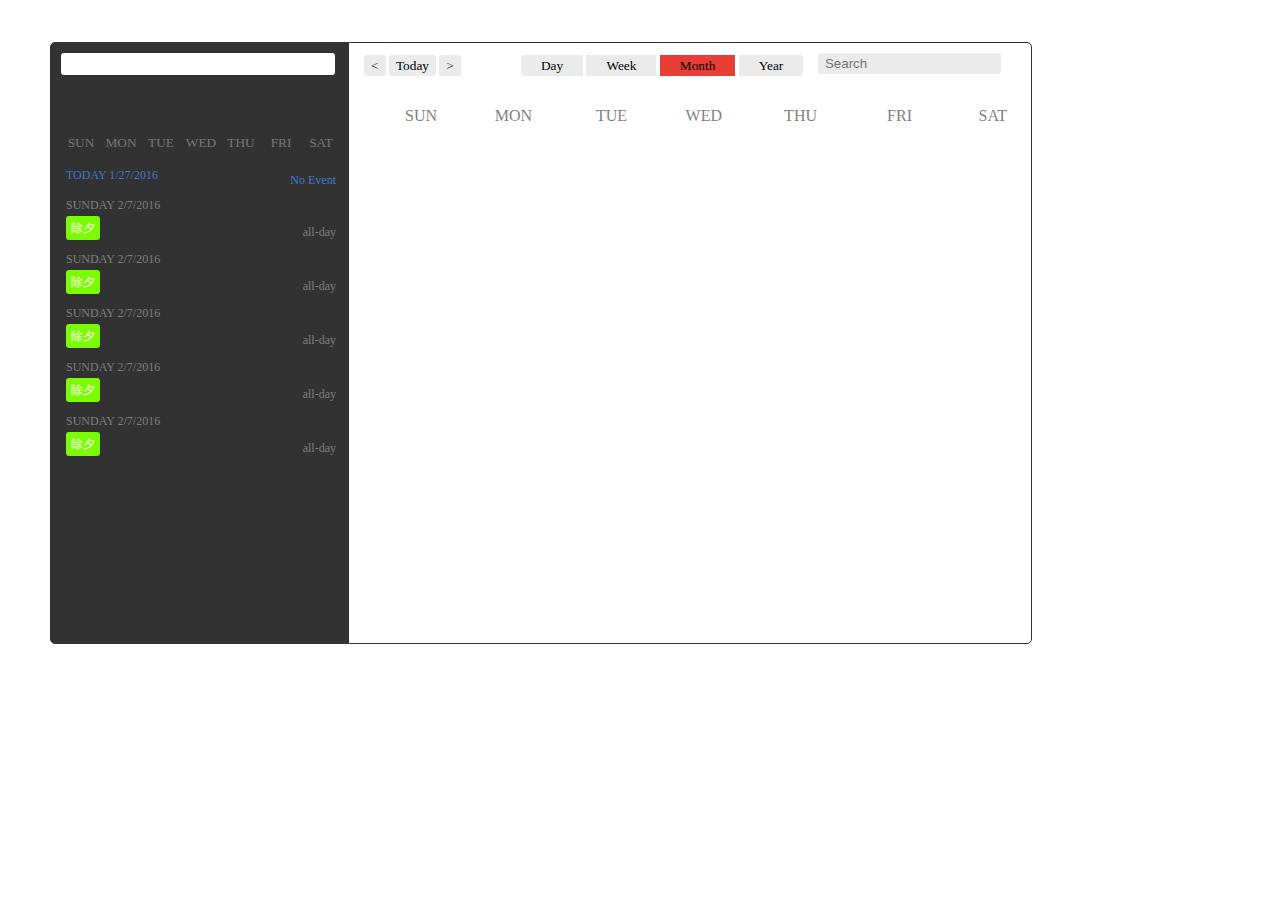
==== index.html @ 67003b80 "update" ====
<!DOCTYPE html>
<html lang="en">
<head>
    <meta charset="UTF-8">
    <title></title>
    <link type="text/css" href="css/font-awesome.min.css"/>
    <style>
        body {
            width: 100%;
            height: 100%;
        }

        .calendar {
            width: 100%;
            height: 100%;
            position: fixed;
            background-image: url("imgs/Snip20160127_17.png");
            background-repeat: no-repeat;
        }

        .cal-left {
            border: 1px solid #323232;
            background-color: #323232;
            border-radius: 5px 0 0 5px;
            width: 300px;
            top: 34px;
            height: 600px;
            left: 42px;
            position: absolute;
        }

        .cal-left .create-event {
            border-radius: 3px;
            border: none;
            margin: 10px;
            height: 20px;
            width: 90%;
        }

        .cal-left .month-year {
            margin: 15px;
            margin-bottom: 0;
        }

        .cal-left .month-year .this-month {
            color: white;
            font-size: 19pt;
        }

        .cal-left .month-year .this-year {
            color: red;
            font-size: 20pt;
        }

        .cal-left .month-year .angle {
            color: #797979;
            float: right;
            font-size: 18pt;
        }

        .cal-left .month-year .angle i {
            margin: 8px;
            margin-top: 0;
        }

        .calSmall {
            width: 280px;
            margin: 10px;
            margin-top: 0;
            text-align: center;
            font-size: 10pt;
        }

        .calSmall div {
            float: left;
            padding-top: 4px;
            padding-bottom: 2px;
        }

        .calSmall div div {
            width: 40px;
            height: 14px;
            color: #797979;
        }

        .calSmall div div.this-month {
            color: white;
        }

        .calSmall div.selected {
            background-color: #4d4d4d;
            border-radius: 20px;
            position: relative;
            z-index: 10;
        }

        .day-selected {
            color: white !important
        }

        .day-selected:before {
            z-index: -1;
            height: 30px;
            width: 30px;
            background-color: #7f7f7f;
            border-radius: 35px;
            content: "";
            position: absolute;
            margin-left: -8px;
            margin-top: -10px;
        }

        .calSmall div div.this-month.today.day-selected:before {
            background-color: #468dfe;
        }

        .calSmall div div.holiday:after {
            height: 4px;
            width: 4px;
            background-color: #64c838;
            border-radius: 4px;
            content: "";
            position: absolute;
            margin-left: -9px;
            margin-top: 12px;
        }

        .calSmall div div.this-month.today.day-selected {
            color: white;
        }

        .calSmall div div.this-month.today {
            color: #468dfe;
        }

        .cal-left div.TODAY {
            color: #3f7ccd;
        }

        .cal-left div.holidays {
            width: 280px;
            height: 310px;
            margin: 10px;
            font-size: 9pt;
            color: #7f7f7f;
            overflow-y: scroll;
        }

        .cal-left div.holidays .holiday {
            margin: 5px;
            margin-top: 15px
        }

        .cal-left div.holidays .holiday span {
            margin-top: 5px;
            margin-bottom: 5px;
        }

        .cal-left div.holidays .holiday div {
            margin-top: 7px;
        }

        .cal-left div.holidays .holiday-name {
            border-radius: 3px;
            background-color: lawngreen;
            padding: 5px;
            color: white;
        }

        .cal-left div.holidays .holiday-time {
            float: right;
        }

        .cal-right {
            background-color: white;
            border-radius: 0 5px 5px 0;
            border: 1px solid #323232;
            width: 682px;
            top: 34px;
            height: 600px;
            left: 340px;
            position: absolute;
            text-align: center;

        }

        .cal-right .topbar {
            margin: 10px;
            float: left;
            font-size: 10pt;
        }

        .gray-background {
            border-radius: 3px;
            height: 20px;
            background-color: #ebebeb;
            padding: 3px;
            padding-left: 7px;
            padding-right: 7px;
            max-height: 22px;
        }

        .cal-right .topbar .today {
            margin: 5px;
            position: relative;
            float: left;
        }

        .cal-right .topbar .DWMY {
            position: relative;
            margin: 5px;
            float: left;
            left: 50px;
        }

        .cal-right .topbar .DWMY .DAY {
            border-radius: 3px 0 0 3px;
            background-color: #ebebeb;
            padding: 3px;
            padding-left: 20px;
            padding-right: 20px;
        }

        .cal-right .topbar .DWMY .WEEK {
            background-color: #ebebeb;
            padding: 3px;
            padding-left: 20px;
            padding-right: 20px;
        }

        .cal-right .topbar .DWMY .MONTH {
            background-color: #ebebeb;
            padding: 3px;
            padding-left: 20px;
            padding-right: 20px;
        }

        .cal-right .topbar .DWMY .YEAR {
            border-radius: 0 3px 3px 0;
            background-color: #ebebeb;
            padding: 3px;
            padding-left: 20px;
            padding-right: 20px;
        }

        .cal-right .topbar .DWMY .selected {
            background-color: #e93e37;
        }

        .cal-right .topbar .search-bar {
            border-radius: 3px;
            background-color: #ebebeb;
            padding: 3px;
            left: 60px;
            position: relative;
            border: none;
        }

        .cal-right .week-name {
            width: 100%;
            margin-top: 64px;
        }

        .cal-right .week-name div {
            width: 88px;
            height: 100%;
            position: relative;
            float: left;
            text-align: right;
            color: #7f7f7f;
            padding-right: 7px;
        }

        .cal-right .calBig div div {
            left: 3px;
            width: 74px;
            height: 64px;
            border-top: 2px solid #ebebeb;
            border-right: 2px solid #ebebeb;
            position: relative;
            float: left;
            text-align: right;
            padding: 10px;
        }

        .cal-right .calBig div div:first-child {
            background-color: #f7f7f7
        }

        .cal-right .calBig div div:last-child {
            background-color: #f7f7f7
        }

        .cal-right .calBig .today {
            background-color: #468dfe;
            border-radius: 15px;
            content: "";
            position: relative;
            padding: 7px;
            right: -7px;
        }

        .cal-right .calBig .holiday {
            border: none;
            left: -10px;
            top: -6px;
            overflow-y: scroll;
            width: 100%;
            height: 55px;
            padding-bottom: 0;
            padding-top: 0;
            margin-top: 10px;

        }

        .cal-right .calBig .holiday span {
            background-color: #d2efc6;
            width: 80px;
            margin: 2px;
            position: relative;
            float: left;
            font-size: 10pt;
            padding-left: 6px;
            text-align: left;
            left: -7px;
        }
    </style>
    <script src="js/jquery-2.2.0.min.js"></script>
</head>
<body>
<!--<img src="Snip20160126_7.png"/>-->
<div class="calendar">
    <div class="cal-left">
        <input type="text" class="create-event"/>

        <div class="month-year">
            <span class="this-month"></span>
            <span class="this-year"></span>
            <span class="angle">
                <i class="fa fa-angle-left past-month"></i>
                <i class="fa fa-angle-right next-month"></i>
            </span>
        </div>
        <div class="calSmall">
            <div>
                <div>SUN</div>
                <div>MON</div>
                <div>TUE</div>
                <div>WED</div>
                <div>THU</div>
                <div>FRI</div>
                <div>SAT</div>
            </div>
        </div>
        <div class="holidays">
            <div class="holiday TODAY">
                <span>TODAY 1/27/2016</span>
                <span class="holiday-time">No Event</span>
            </div>
            <div class="holiday">
                <span>SUNDAY 2/7/2016</span>

                <div>
                    <span class="holiday-name">除夕</span>
                    <span class="holiday-time">all-day</span>
                </div>
            </div>
            <div class="holiday">
                <span>SUNDAY 2/7/2016</span>

                <div>
                    <span class="holiday-name">除夕</span>
                    <span class="holiday-time">all-day</span>
                </div>
            </div>
            <div class="holiday">
                <span>SUNDAY 2/7/2016</span>

                <div>
                    <span class="holiday-name">除夕</span>
                    <span class="holiday-time">all-day</span>
                </div>
            </div>
            <div class="holiday">
                <span>SUNDAY 2/7/2016</span>

                <div>
                    <span class="holiday-name">除夕</span>
                    <span class="holiday-time">all-day</span>
                </div>
            </div>
            <div class="holiday">
                <span>SUNDAY 2/7/2016</span>

                <div>
                    <span class="holiday-name">除夕</span>
                    <span class="holiday-time">all-day</span>
                </div>
            </div>
            <div class="holiday">
                <span>SUNDAY 2/7/2016</span>

                <div>
                    <span class="holiday-name">除夕</span>
                    <span class="holiday-time">all-day</span>
                </div>
            </div>
            <div class="holiday">
                <span>SUNDAY 2/7/2016</span>

                <div>
                    <span class="holiday-name">除夕</span>
                    <span class="holiday-time">all-day</span>
                </div>
            </div>
            <div class="holiday">
                <span>SUNDAY 2/7/2016</span>

                <div>
                    <span class="holiday-name">除夕</span>
                    <span class="holiday-time">all-day</span>
                </div>
            </div>
            <div class="holiday">
                <span>SUNDAY 2/7/2016</span>

                <div>
                    <span class="holiday-name">除夕</span>
                    <span class="holiday-time">all-day</span>
                </div>
            </div>
            <div class="holiday">
                <span>SUNDAY 2/7/2016</span>

                <div>
                    <span class="holiday-name">除夕</span>
                    <span class="holiday-time">all-day</span>
                </div>
            </div>
        </div>
    </div>
    <div class="cal-right">
        <div class="topbar">
            <div class="today">
                <span class="gray-background past-month"><</span>
                <span class="gray-background">Today</span>
                <span class="gray-background next-month">></span>
            </div>
            <div class="DWMY">
                <span class="DAY">Day</span>
                <span class="WEEK">Week</span>
                <span class="MONTH selected">Month</span>
                <span class="YEAR">Year</span>
            </div>
            <input class="search-bar" placeholder=" Search"/>
        </div>
        <div>
            <div class="week-name">
                <div>SUN</div>
                <div>MON</div>
                <div>TUE</div>
                <div>WED</div>
                <div>THU</div>
                <div>FRI</div>
                <div>SAT</div>
            </div>
            <div class="calBig">
            </div>
        </div>
    </div>

</div>
<script>
    $(document).ready(function () {
        var now = new Date();
        drawCalendar(now);

        function drawCalendar(today) {
            var todayString = today.getFullYear() + '/' + eval(today.getMonth() + '+1').toString() + '/1';
            var todayNumber = Date.parse(todayString);
            var firstMonthDay = new Date(todayNumber);
            var f = todayNumber - firstMonthDay.getDay() * 86400000;
//        var firstSunDay = new Date(f);
            var calBig = document.getElementsByClassName('calBig')[0];
            var calSmall = document.getElementsByClassName('calSmall')[0];
            var thisMonth = $('.month-year .this-month')[0];
            var thisYear = $('.month-year .this-year')[0];

            calBig.innerHTML = '';
            calSmall.innerHTML = '';
            thisMonth.innerHTML = today.toString().split(' ')[1];
            thisYear.innerHTML = today.getFullYear();
            var count = f - 86400000;
            for (var i = 0; i <= 5; i++) {
                var calBigdiv = document.createElement('div');
                var calSmalldiv = document.createElement('div');
                for (var j = 0; j < 7; j++) {
                    count = count + 86400000;
                    var day = new Date(count);
                    var divDay = document.createElement('div');
                    divDay.id = day.getFullYear() + day.toString().split(' ')[1] + day.getDate();
                    var divDay1 = document.createElement('div');
                    divDay1.id = day.getDate() + day.toString().split(' ')[1] + day.getFullYear();
                    divDay1.onclick = function () {
                        $('.selected').removeClass('selected');
                        $('.day-selected').removeClass('day-selected');
                        $(this).addClass('day-selected');
                        $(this.parentNode).addClass('selected');
                    };

                    var span = document.createElement('span');
                    var span1 = document.createElement('span');
                    if (day.getDate() == '1') {
                        span.innerHTML = day.toString().split(' ')[1] + ' ' + day.getDate();
                    } else {
                        span.innerHTML = day.getDate();
                    }
                    if (day.getMonth() == today.getMonth()) {
                        divDay1.className = 'this-month'
                    }
                    if (day.getDate() < 10) {
                        span1.style.padding = '4px'
                    }
                    span1.innerHTML = day.getDate();
                    divDay1.appendChild(span1);
                    calSmalldiv.appendChild(divDay1);
                    divDay.appendChild(span);
                    calBigdiv.appendChild(divDay);
                }
                calBig.appendChild(calBigdiv);
                calSmall.appendChild(calSmalldiv)
            }
            var divEmpty = document.createElement('div');
            divEmpty.style.width = '100%';//this is chrome bug
            calSmall.appendChild(divEmpty);

            var todaySelect = $('#' + today.getDate() + today.toString().split(' ')[1] + today.getFullYear());
            todaySelect.addClass('day-selected');
            todaySelect.parent().addClass('selected');
            today = new Date();
            $('#' + today.getDate() + today.toString().split(' ')[1] + today.getFullYear()).addClass('today');
            $('#' + today.getFullYear() + today.toString().split(' ')[1] + today.getDate() + ' span').addClass('today');
        }

        $('.next-month').click(function () {
            if (now.getMonth() == '11') {
                now = new Date(Date.parse(eval(now.getFullYear() + '+1').toString() + '/1/1'))
            } else {
                now = new Date(Date.parse(now.getFullYear() + '/' + eval(now.getMonth() + '+2').toString() + '/1'))
            }
            drawCalendar(now);
        });
        $('.past-month').click(function () {
            if (now.getMonth() == 0) {
                now = new Date(Date.parse(eval(now.getFullYear() + '-1').toString() + '/12/1'))
            } else {
                now = new Date(Date.parse(now.getFullYear() + '/' + now.getMonth() + '/1'))
            }
            drawCalendar(now);
        })
    })
</script>
</body>
</html>
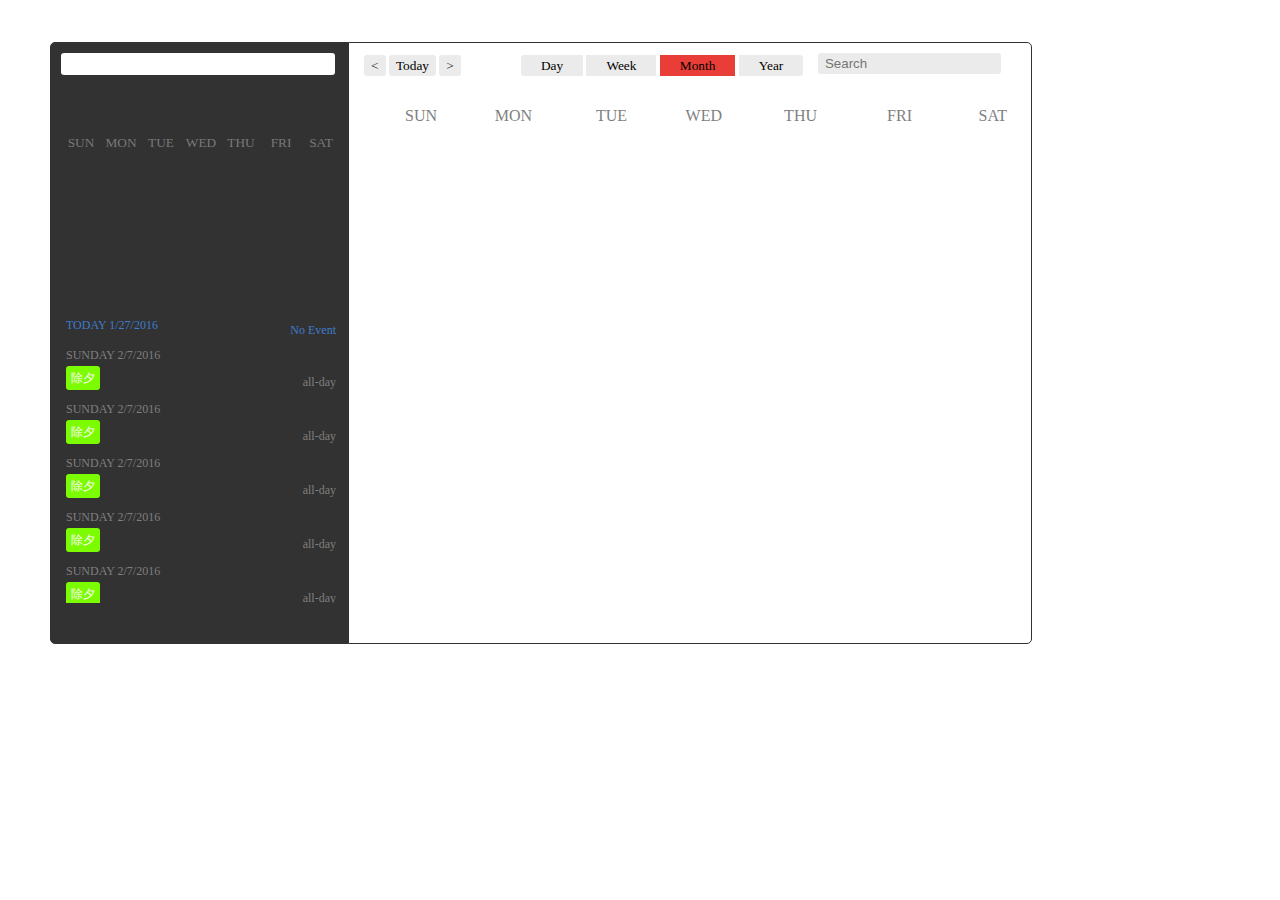
==== commit e5d1faaf: "Merge branch 'master' into gh-pages" ====
--- a/index.html
+++ b/index.html
@@ -139,11 +139,13 @@
 
         .cal-left div.holidays {
             width: 280px;
-            height: 310px;
             margin: 10px;
             font-size: 9pt;
             color: #7f7f7f;
             overflow-y: scroll;
+            top: 250px;
+            bottom: 30px;
+            position: absolute;
         }
 
         .cal-left div.holidays .holiday {
@@ -506,6 +508,13 @@
                         $('.day-selected').removeClass('day-selected');
                         $(this).addClass('day-selected');
                         $(this.parentNode).addClass('selected');
+                    };
+                    divDay.onclick = function () {
+                        $('.selected').removeClass('selected');
+                        $('.day-selected').removeClass('day-selected');
+                        var day = $('#' + this.id.slice(7) + this.id.slice(4, 7) + this.id.slice(0, 4));
+                        day.addClass('day-selected');
+                        day.parent().addClass('selected');
                     };
 
                     var span = document.createElement('span');
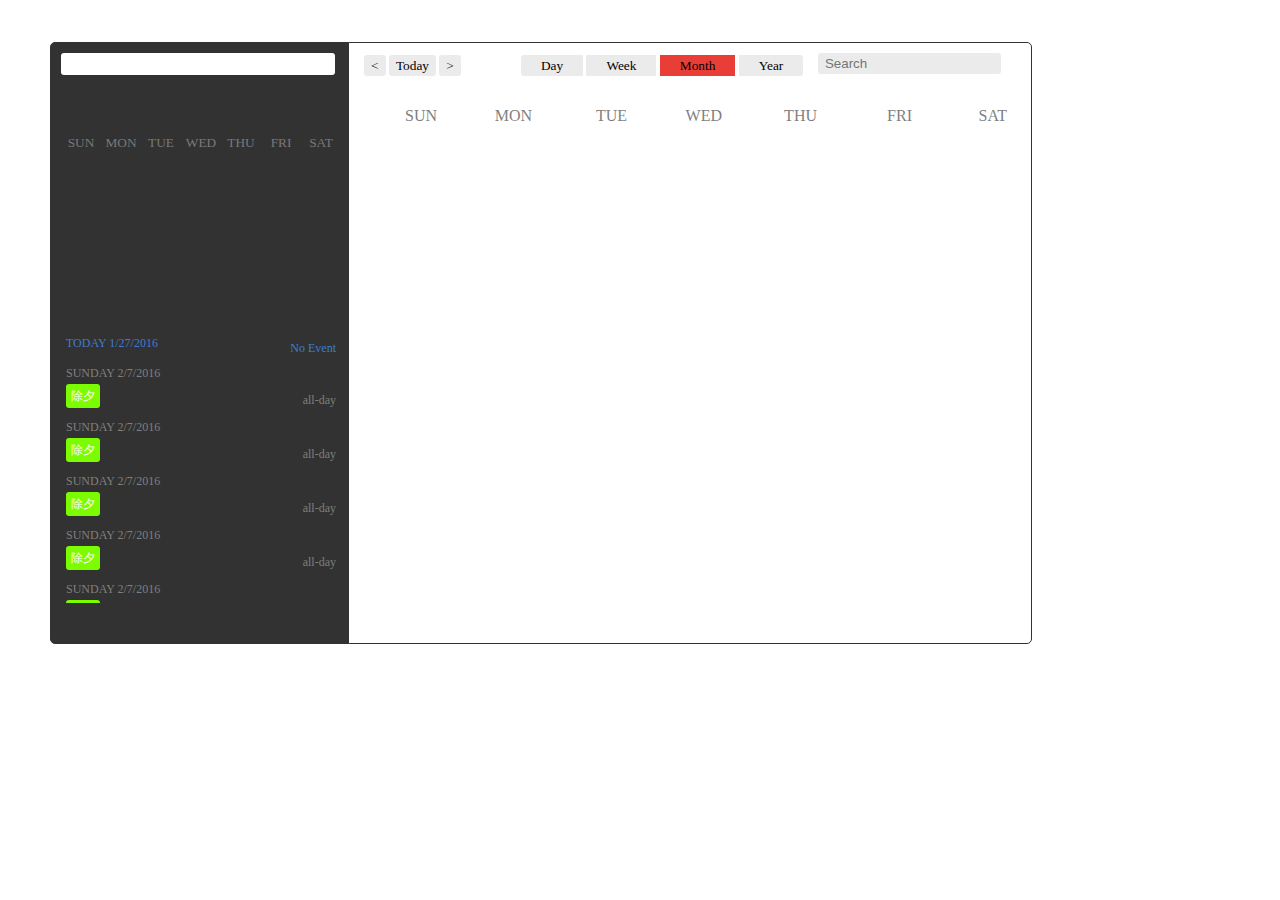
==== commit f09f80b9: "today click" ====
--- a/index.html
+++ b/index.html
@@ -14,8 +14,8 @@
             width: 100%;
             height: 100%;
             position: fixed;
-            background-image: url("imgs/Snip20160127_17.png");
-            background-repeat: no-repeat;
+            /*background-image: url("imgs/Snip20160127_17.png");*/
+            /*background-repeat: no-repeat;*/
         }
 
         .cal-left {
@@ -143,7 +143,7 @@
             font-size: 9pt;
             color: #7f7f7f;
             overflow-y: scroll;
-            top: 250px;
+            top: 268px;
             bottom: 30px;
             position: absolute;
         }
@@ -445,7 +445,7 @@
         <div class="topbar">
             <div class="today">
                 <span class="gray-background past-month"><</span>
-                <span class="gray-background">Today</span>
+                <span class="gray-background Today">Today</span>
                 <span class="gray-background next-month">></span>
             </div>
             <div class="DWMY">
@@ -489,7 +489,7 @@
             var thisYear = $('.month-year .this-year')[0];
 
             calBig.innerHTML = '';
-            calSmall.innerHTML = '';
+            calSmall.innerHTML = '<div><div>SUN</div><div>MON</div><div>TUE</div><div>WED</div><div>THU</div><div>FRI</div><div>SAT</div></div>';
             thisMonth.innerHTML = today.toString().split(' ')[1];
             thisYear.innerHTML = today.getFullYear();
             var count = f - 86400000;
@@ -528,7 +528,7 @@
                         divDay1.className = 'this-month'
                     }
                     if (day.getDate() < 10) {
-                        span1.style.padding = '4px'
+                        span1.style.padding = '3px'
                     }
                     span1.innerHTML = day.getDate();
                     divDay1.appendChild(span1);
@@ -539,9 +539,9 @@
                 calBig.appendChild(calBigdiv);
                 calSmall.appendChild(calSmalldiv)
             }
-            var divEmpty = document.createElement('div');
-            divEmpty.style.width = '100%';//this is chrome bug
-            calSmall.appendChild(divEmpty);
+//            var divEmpty = document.createElement('div');
+//            divEmpty.style.width = '100%';//this is chrome bug
+//            calSmall.appendChild(divEmpty);
 
             var todaySelect = $('#' + today.getDate() + today.toString().split(' ')[1] + today.getFullYear());
             todaySelect.addClass('day-selected');
@@ -566,7 +566,13 @@
                 now = new Date(Date.parse(now.getFullYear() + '/' + now.getMonth() + '/1'))
             }
             drawCalendar(now);
-        })
+        });
+        $('.cal-right .topbar .today .Today').click(function () {
+            now = new Date();
+            drawCalendar(now);
+        });
+//        http://www.google.com/calendar/ical/zh_cn.china#holiday@group.v.calendar.google.com/public/basic.ics
+
     })
 </script>
 </body>
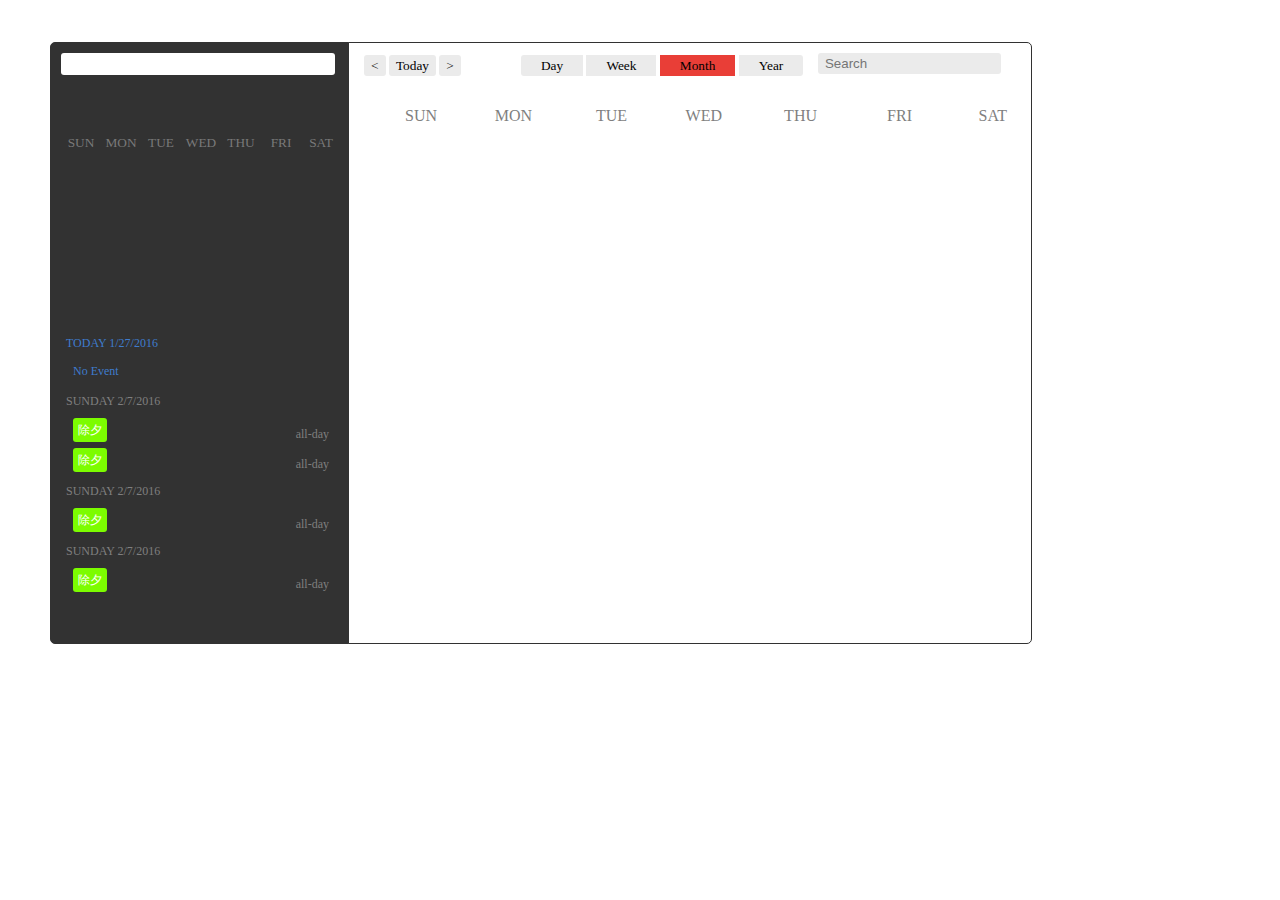
==== commit d462509f: "Merge branch 'master' into gh-pages" ====
--- a/index.html
+++ b/index.html
@@ -159,7 +159,9 @@
         }
 
         .cal-left div.holidays .holiday div {
-            margin-top: 7px;
+            margin: 7px;
+            margin-top: 13px;
+            min-height: 12px;
         }
 
         .cal-left div.holidays .holiday-name {
@@ -357,11 +359,18 @@
         <div class="holidays">
             <div class="holiday TODAY">
                 <span>TODAY 1/27/2016</span>
-                <span class="holiday-time">No Event</span>
-            </div>
-            <div class="holiday">
-                <span>SUNDAY 2/7/2016</span>
-
+
+                <div>
+                    <span>No Event</span>
+                </div>
+            </div>
+            <div class="holiday">
+                <span>SUNDAY 2/7/2016</span>
+
+                <div>
+                    <span class="holiday-name">除夕</span>
+                    <span class="holiday-time">all-day</span>
+                </div>
                 <div>
                     <span class="holiday-name">除夕</span>
                     <span class="holiday-time">all-day</span>
@@ -475,8 +484,27 @@
 <script>
     $(document).ready(function () {
         var now = new Date();
-        drawCalendar(now);
-
+        var month = {
+            '01': 'Jan',
+            '02': 'Feb',
+            '03': 'Mar',
+            '04': 'Apr',
+            '05': 'May',
+            '06': 'Jun',
+            '07': 'Jul',
+            '08': 'Aug',
+            '09': 'Sep',
+            '10': 'Oct',
+            '11': 'Nov',
+            '12': 'Dec'
+        };
+        var Holidays;
+        $.get('./holidays', function (e) {
+//        http://www.google.com/calendar/ical/zh_cn.china#holiday@group.v.calendar.google.com/public/basic.ics
+// make json shell :cat basic.ics | awk  -F: '{if($1=="SUMMARY") print "\""$2 ;else if($1=="DTSTART;VALUE=DATE") printf "\n\"%d\":",$2}'|sort -u|sed -e 's/\r/",/g'|awk '{if(NR==1) print "{"$0;else print $0}' > holidays && echo '"":""}' >> holidays
+            Holidays = JSON.parse(e);
+            drawCalendar(now);
+        });
         function drawCalendar(today) {
             var todayString = today.getFullYear() + '/' + eval(today.getMonth() + '+1').toString() + '/1';
             var todayNumber = Date.parse(todayString);
@@ -537,12 +565,18 @@
                     calBigdiv.appendChild(divDay);
                 }
                 calBig.appendChild(calBigdiv);
-                calSmall.appendChild(calSmalldiv)
+                calSmall.appendChild(calSmalldiv);
+
             }
 //            var divEmpty = document.createElement('div');
 //            divEmpty.style.width = '100%';//this is chrome bug
 //            calSmall.appendChild(divEmpty);
 
+            for (var i in Holidays) {
+                if (i.slice(0, 4) == today.getFullYear().toString()) {
+                    $("#" + eval(i.slice(6)).toString() + month[i.slice(4, 6)] + i.slice(0, 4)).addClass('holiday')
+                }
+            }
             var todaySelect = $('#' + today.getDate() + today.toString().split(' ')[1] + today.getFullYear());
             todaySelect.addClass('day-selected');
             todaySelect.parent().addClass('selected');
@@ -571,7 +605,6 @@
             now = new Date();
             drawCalendar(now);
         });
-//        http://www.google.com/calendar/ical/zh_cn.china#holiday@group.v.calendar.google.com/public/basic.ics
 
     })
 </script>
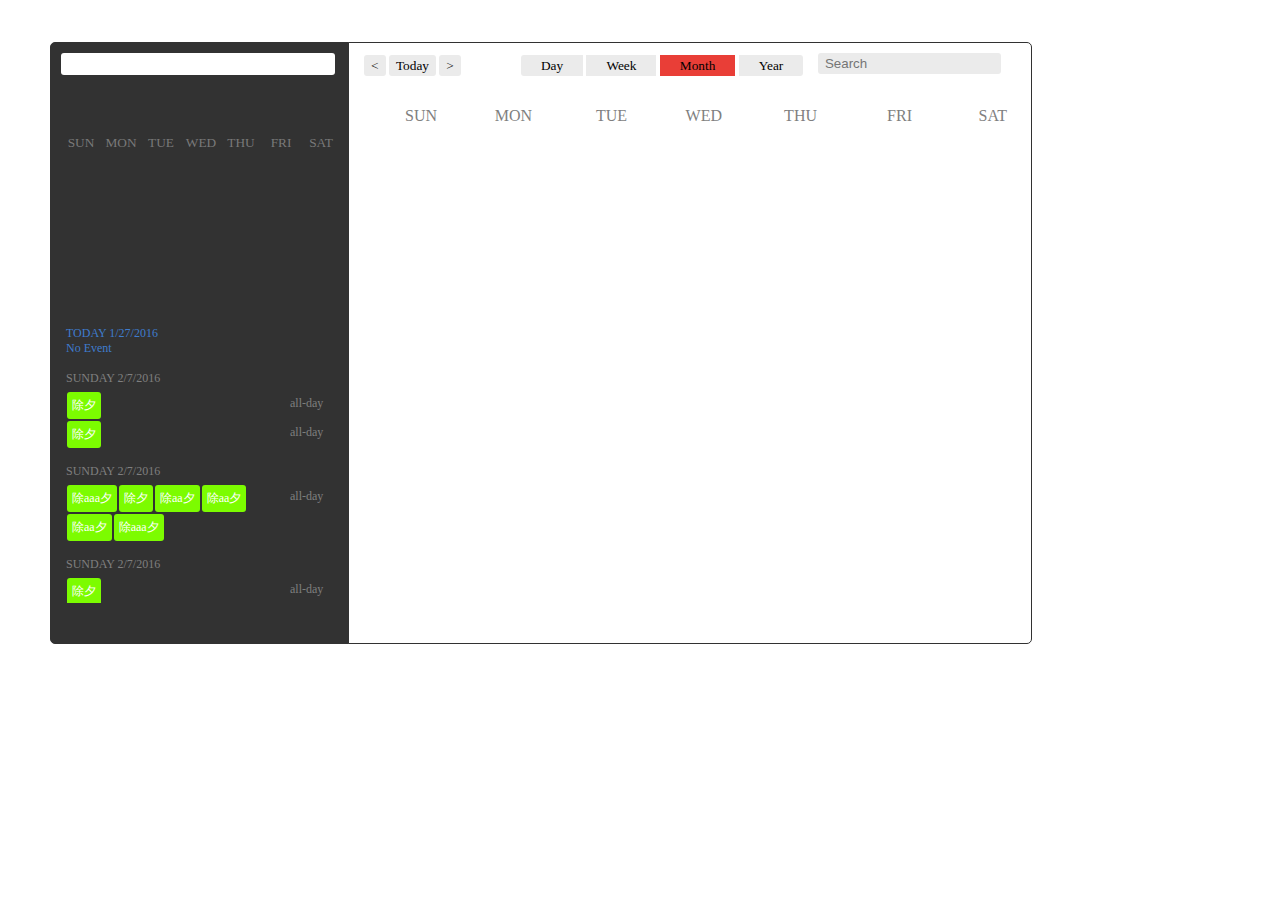
==== commit 85b88d2c: "float left bug, copykakaxi" ====
--- a/index.html
+++ b/index.html
@@ -133,8 +133,9 @@
             color: #468dfe;
         }
 
-        .cal-left div.TODAY {
+        .cal-left div.TODAY * {
             color: #3f7ccd;
+            float: none !important;
         }
 
         .cal-left div.holidays {
@@ -150,29 +151,37 @@
 
         .cal-left div.holidays .holiday {
             margin: 5px;
-            margin-top: 15px
+            width: 100%;
+            float: left;
         }
 
         .cal-left div.holidays .holiday span {
             margin-top: 5px;
             margin-bottom: 5px;
+            float: left;
         }
 
         .cal-left div.holidays .holiday div {
-            margin: 7px;
-            margin-top: 13px;
             min-height: 12px;
         }
 
         .cal-left div.holidays .holiday-name {
+            float: left;
+            width: 80%;
+        }
+
+        .cal-left div.holidays .holiday-name span {
             border-radius: 3px;
             background-color: lawngreen;
             padding: 5px;
             color: white;
+            float: left;
+            margin: 1px !important;
         }
 
         .cal-left div.holidays .holiday-time {
             float: right;
+            width: 20%;
         }
 
         .cal-right {
@@ -302,6 +311,7 @@
             position: relative;
             padding: 7px;
             right: -7px;
+            color: white;
         }
 
         .cal-right .calBig .holiday {
@@ -368,84 +378,47 @@
                 <span>SUNDAY 2/7/2016</span>
 
                 <div>
-                    <span class="holiday-name">除夕</span>
-                    <span class="holiday-time">all-day</span>
+                    <div class="holiday-name"><span>除夕</span></div>
+                    <div class="holiday-time"><span>all-day</span></div>
                 </div>
                 <div>
-                    <span class="holiday-name">除夕</span>
-                    <span class="holiday-time">all-day</span>
+                    <div class="holiday-name"><span>除夕</span></div>
+                    <div class="holiday-time"><span>all-day</span></div>
                 </div>
             </div>
             <div class="holiday">
                 <span>SUNDAY 2/7/2016</span>
 
                 <div>
-                    <span class="holiday-name">除夕</span>
-                    <span class="holiday-time">all-day</span>
+                    <div class="holiday-name">
+
+                        <span>除aaa夕</span>
+                        <span>除夕</span>
+                        <span>除aa夕</span>
+                        <span>除aa夕</span>
+                        <span>除aa夕</span>
+                        <span>除aaa夕</span>
+                    </div>
+                    <div class="holiday-time">
+                        <span>all-day</span>
+                    </div>
                 </div>
+
             </div>
             <div class="holiday">
                 <span>SUNDAY 2/7/2016</span>
 
                 <div>
-                    <span class="holiday-name">除夕</span>
-                    <span class="holiday-time">all-day</span>
+                    <div class="holiday-name"><span>除夕</span></div>
+                    <div class="holiday-time"><span>all-day</span></div>
                 </div>
             </div>
             <div class="holiday">
                 <span>SUNDAY 2/7/2016</span>
 
                 <div>
-                    <span class="holiday-name">除夕</span>
-                    <span class="holiday-time">all-day</span>
-                </div>
-            </div>
-            <div class="holiday">
-                <span>SUNDAY 2/7/2016</span>
-
-                <div>
-                    <span class="holiday-name">除夕</span>
-                    <span class="holiday-time">all-day</span>
-                </div>
-            </div>
-            <div class="holiday">
-                <span>SUNDAY 2/7/2016</span>
-
-                <div>
-                    <span class="holiday-name">除夕</span>
-                    <span class="holiday-time">all-day</span>
-                </div>
-            </div>
-            <div class="holiday">
-                <span>SUNDAY 2/7/2016</span>
-
-                <div>
-                    <span class="holiday-name">除夕</span>
-                    <span class="holiday-time">all-day</span>
-                </div>
-            </div>
-            <div class="holiday">
-                <span>SUNDAY 2/7/2016</span>
-
-                <div>
-                    <span class="holiday-name">除夕</span>
-                    <span class="holiday-time">all-day</span>
-                </div>
-            </div>
-            <div class="holiday">
-                <span>SUNDAY 2/7/2016</span>
-
-                <div>
-                    <span class="holiday-name">除夕</span>
-                    <span class="holiday-time">all-day</span>
-                </div>
-            </div>
-            <div class="holiday">
-                <span>SUNDAY 2/7/2016</span>
-
-                <div>
-                    <span class="holiday-name">除夕</span>
-                    <span class="holiday-time">all-day</span>
+                    <div class="holiday-name"><span>除夕</span></div>
+                    <div class="holiday-time"><span>all-day</span></div>
                 </div>
             </div>
         </div>
@@ -502,6 +475,7 @@
         $.get('./holidays', function (e) {
 //        http://www.google.com/calendar/ical/zh_cn.china#holiday@group.v.calendar.google.com/public/basic.ics
 // make json shell :cat basic.ics | awk  -F: '{if($1=="SUMMARY") print "\""$2 ;else if($1=="DTSTART;VALUE=DATE") printf "\n\"%d\":",$2}'|sort -u|sed -e 's/\r/",/g'|awk '{if(NR==1) print "{"$0;else print $0}' > holidays && echo '"":""}' >> holidays
+            // https://p30-calendars.icloud.com/holidays/cn_zh.ics
             Holidays = JSON.parse(e);
             drawCalendar(now);
         });
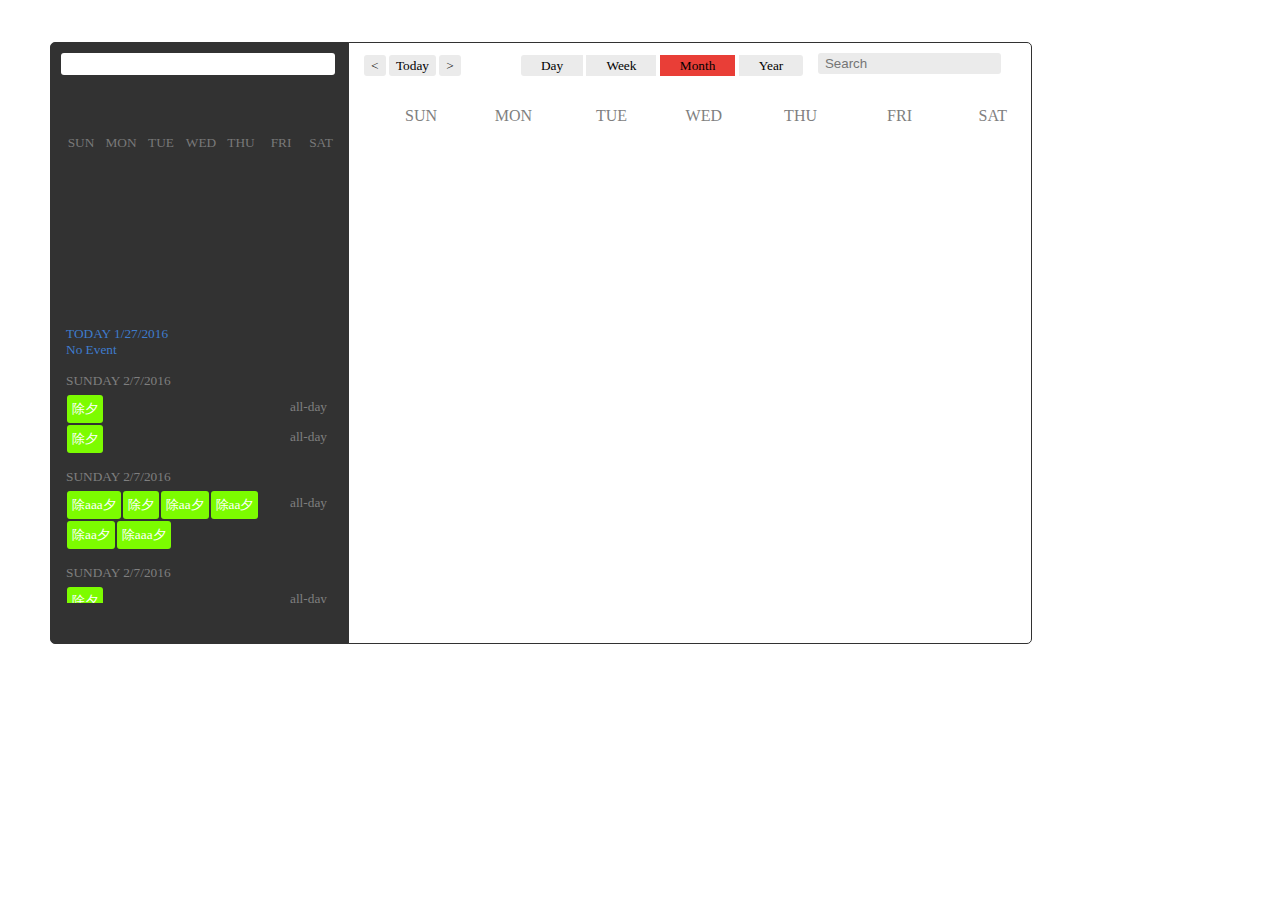
==== commit 33a41642: "update" ====
--- a/index.html
+++ b/index.html
@@ -141,7 +141,7 @@
         .cal-left div.holidays {
             width: 280px;
             margin: 10px;
-            font-size: 9pt;
+            font-size: 10pt;
             color: #7f7f7f;
             overflow-y: scroll;
             top: 268px;
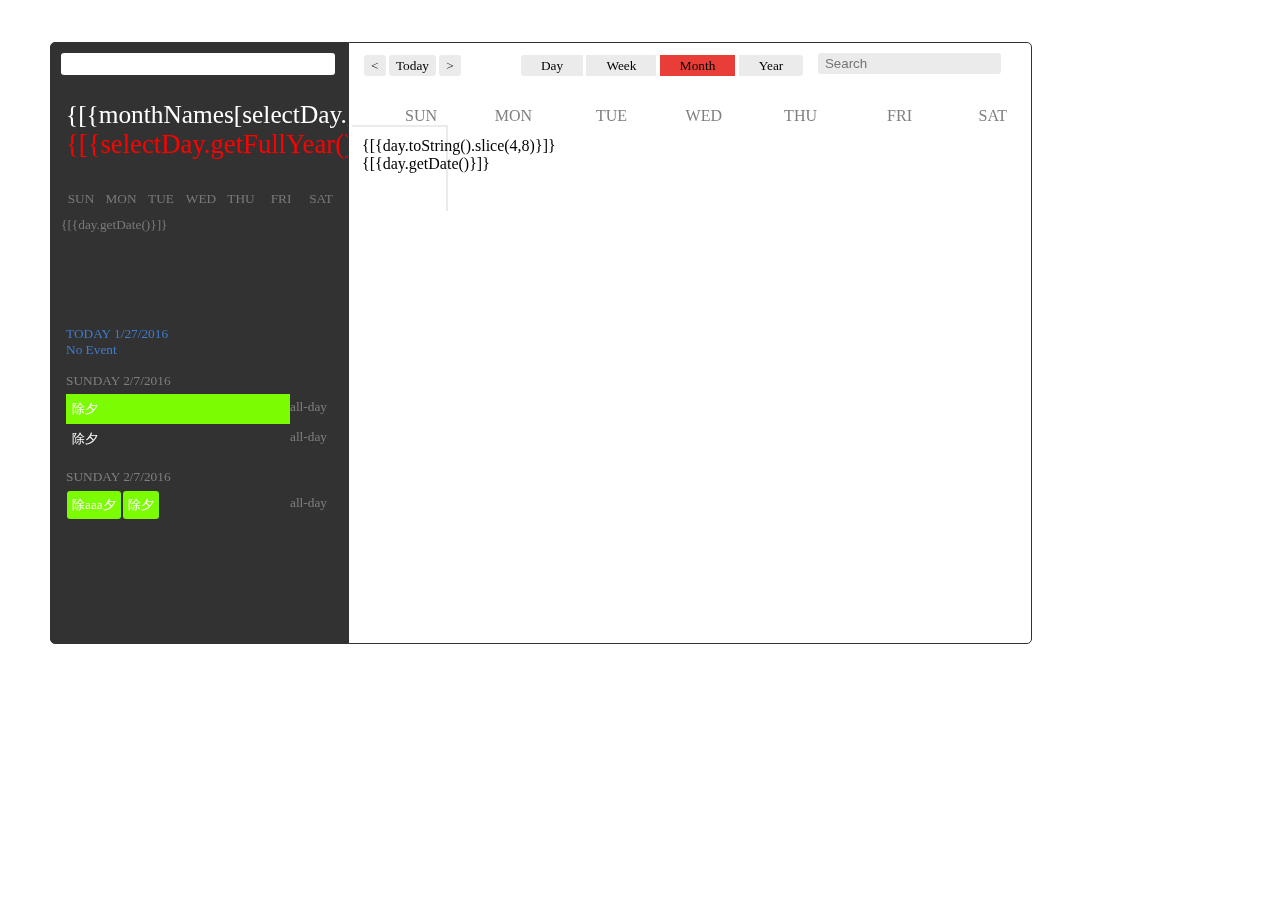
==== commit 6d0d9264: "update" ====
--- a/index.html
+++ b/index.html
@@ -1,370 +1,36 @@
 <!DOCTYPE html>
-<html lang="en">
+<html lang="en" ng-app="Calendar">
 <head>
     <meta charset="UTF-8">
     <title></title>
-    <link type="text/css" href="css/font-awesome.min.css"/>
-    <style>
-        body {
-            width: 100%;
-            height: 100%;
-        }
-
-        .calendar {
-            width: 100%;
-            height: 100%;
-            position: fixed;
-            /*background-image: url("imgs/Snip20160127_17.png");*/
-            /*background-repeat: no-repeat;*/
-        }
-
-        .cal-left {
-            border: 1px solid #323232;
-            background-color: #323232;
-            border-radius: 5px 0 0 5px;
-            width: 300px;
-            top: 34px;
-            height: 600px;
-            left: 42px;
-            position: absolute;
-        }
-
-        .cal-left .create-event {
-            border-radius: 3px;
-            border: none;
-            margin: 10px;
-            height: 20px;
-            width: 90%;
-        }
-
-        .cal-left .month-year {
-            margin: 15px;
-            margin-bottom: 0;
-        }
-
-        .cal-left .month-year .this-month {
-            color: white;
-            font-size: 19pt;
-        }
-
-        .cal-left .month-year .this-year {
-            color: red;
-            font-size: 20pt;
-        }
-
-        .cal-left .month-year .angle {
-            color: #797979;
-            float: right;
-            font-size: 18pt;
-        }
-
-        .cal-left .month-year .angle i {
-            margin: 8px;
-            margin-top: 0;
-        }
-
-        .calSmall {
-            width: 280px;
-            margin: 10px;
-            margin-top: 0;
-            text-align: center;
-            font-size: 10pt;
-        }
-
-        .calSmall div {
-            float: left;
-            padding-top: 4px;
-            padding-bottom: 2px;
-        }
-
-        .calSmall div div {
-            width: 40px;
-            height: 14px;
-            color: #797979;
-        }
-
-        .calSmall div div.this-month {
-            color: white;
-        }
-
-        .calSmall div.selected {
-            background-color: #4d4d4d;
-            border-radius: 20px;
-            position: relative;
-            z-index: 10;
-        }
-
-        .day-selected {
-            color: white !important
-        }
-
-        .day-selected:before {
-            z-index: -1;
-            height: 30px;
-            width: 30px;
-            background-color: #7f7f7f;
-            border-radius: 35px;
-            content: "";
-            position: absolute;
-            margin-left: -8px;
-            margin-top: -10px;
-        }
-
-        .calSmall div div.this-month.today.day-selected:before {
-            background-color: #468dfe;
-        }
-
-        .calSmall div div.holiday:after {
-            height: 4px;
-            width: 4px;
-            background-color: #64c838;
-            border-radius: 4px;
-            content: "";
-            position: absolute;
-            margin-left: -9px;
-            margin-top: 12px;
-        }
-
-        .calSmall div div.this-month.today.day-selected {
-            color: white;
-        }
-
-        .calSmall div div.this-month.today {
-            color: #468dfe;
-        }
-
-        .cal-left div.TODAY * {
-            color: #3f7ccd;
-            float: none !important;
-        }
-
-        .cal-left div.holidays {
-            width: 280px;
-            margin: 10px;
-            font-size: 10pt;
-            color: #7f7f7f;
-            overflow-y: scroll;
-            top: 268px;
-            bottom: 30px;
-            position: absolute;
-        }
-
-        .cal-left div.holidays .holiday {
-            margin: 5px;
-            width: 100%;
-            float: left;
-        }
-
-        .cal-left div.holidays .holiday span {
-            margin-top: 5px;
-            margin-bottom: 5px;
-            float: left;
-        }
-
-        .cal-left div.holidays .holiday div {
-            min-height: 12px;
-        }
-
-        .cal-left div.holidays .holiday-name {
-            float: left;
-            width: 80%;
-        }
-
-        .cal-left div.holidays .holiday-name span {
-            border-radius: 3px;
-            background-color: lawngreen;
-            padding: 5px;
-            color: white;
-            float: left;
-            margin: 1px !important;
-        }
-
-        .cal-left div.holidays .holiday-time {
-            float: right;
-            width: 20%;
-        }
-
-        .cal-right {
-            background-color: white;
-            border-radius: 0 5px 5px 0;
-            border: 1px solid #323232;
-            width: 682px;
-            top: 34px;
-            height: 600px;
-            left: 340px;
-            position: absolute;
-            text-align: center;
-
-        }
-
-        .cal-right .topbar {
-            margin: 10px;
-            float: left;
-            font-size: 10pt;
-        }
-
-        .gray-background {
-            border-radius: 3px;
-            height: 20px;
-            background-color: #ebebeb;
-            padding: 3px;
-            padding-left: 7px;
-            padding-right: 7px;
-            max-height: 22px;
-        }
-
-        .cal-right .topbar .today {
-            margin: 5px;
-            position: relative;
-            float: left;
-        }
-
-        .cal-right .topbar .DWMY {
-            position: relative;
-            margin: 5px;
-            float: left;
-            left: 50px;
-        }
-
-        .cal-right .topbar .DWMY .DAY {
-            border-radius: 3px 0 0 3px;
-            background-color: #ebebeb;
-            padding: 3px;
-            padding-left: 20px;
-            padding-right: 20px;
-        }
-
-        .cal-right .topbar .DWMY .WEEK {
-            background-color: #ebebeb;
-            padding: 3px;
-            padding-left: 20px;
-            padding-right: 20px;
-        }
-
-        .cal-right .topbar .DWMY .MONTH {
-            background-color: #ebebeb;
-            padding: 3px;
-            padding-left: 20px;
-            padding-right: 20px;
-        }
-
-        .cal-right .topbar .DWMY .YEAR {
-            border-radius: 0 3px 3px 0;
-            background-color: #ebebeb;
-            padding: 3px;
-            padding-left: 20px;
-            padding-right: 20px;
-        }
-
-        .cal-right .topbar .DWMY .selected {
-            background-color: #e93e37;
-        }
-
-        .cal-right .topbar .search-bar {
-            border-radius: 3px;
-            background-color: #ebebeb;
-            padding: 3px;
-            left: 60px;
-            position: relative;
-            border: none;
-        }
-
-        .cal-right .week-name {
-            width: 100%;
-            margin-top: 64px;
-        }
-
-        .cal-right .week-name div {
-            width: 88px;
-            height: 100%;
-            position: relative;
-            float: left;
-            text-align: right;
-            color: #7f7f7f;
-            padding-right: 7px;
-        }
-
-        .cal-right .calBig div div {
-            left: 3px;
-            width: 74px;
-            height: 64px;
-            border-top: 2px solid #ebebeb;
-            border-right: 2px solid #ebebeb;
-            position: relative;
-            float: left;
-            text-align: right;
-            padding: 10px;
-        }
-
-        .cal-right .calBig div div:first-child {
-            background-color: #f7f7f7
-        }
-
-        .cal-right .calBig div div:last-child {
-            background-color: #f7f7f7
-        }
-
-        .cal-right .calBig .today {
-            background-color: #468dfe;
-            border-radius: 15px;
-            content: "";
-            position: relative;
-            padding: 7px;
-            right: -7px;
-            color: white;
-        }
-
-        .cal-right .calBig .holiday {
-            border: none;
-            left: -10px;
-            top: -6px;
-            overflow-y: scroll;
-            width: 100%;
-            height: 55px;
-            padding-bottom: 0;
-            padding-top: 0;
-            margin-top: 10px;
-
-        }
-
-        .cal-right .calBig .holiday span {
-            background-color: #d2efc6;
-            width: 80px;
-            margin: 2px;
-            position: relative;
-            float: left;
-            font-size: 10pt;
-            padding-left: 6px;
-            text-align: left;
-            left: -7px;
-        }
-    </style>
+    <link rel="stylesheet" type="text/css" href="css/font-awesome.min.css"/>
+    <link rel="stylesheet" type="text/css" href="css/calendar.css"/>
     <script src="js/jquery-2.2.0.min.js"></script>
+    <script src="js/angular.min.js"></script>
 </head>
 <body>
 <!--<img src="Snip20160126_7.png"/>-->
-<div class="calendar">
+<div class="calendar" ng-controller="calCtrl">
     <div class="cal-left">
         <input type="text" class="create-event"/>
 
         <div class="month-year">
-            <span class="this-month"></span>
-            <span class="this-year"></span>
+            <span class="this-month">{[{monthNames[selectDay.getMonth()]}]}</span>
+            <span class="this-year">{[{selectDay.getFullYear()}]}</span>
             <span class="angle">
-                <i class="fa fa-angle-left past-month"></i>
-                <i class="fa fa-angle-right next-month"></i>
+                <i class="fa fa-angle-left past-month" ng-click="gotoPastMonth()"></i>
+                <i class="fa fa-angle-right next-month"  ng-click="gotoNextMonth()"></i>
             </span>
         </div>
         <div class="calSmall">
-            <div>
-                <div>SUN</div>
-                <div>MON</div>
-                <div>TUE</div>
-                <div>WED</div>
-                <div>THU</div>
-                <div>FRI</div>
-                <div>SAT</div>
-            </div>
+            <div>SUN</div>
+            <div>MON</div>
+            <div>TUE</div>
+            <div>WED</div>
+            <div>THU</div>
+            <div>FRI</div>
+            <div>SAT</div>
+            <div ng-repeat="day in selectMonth" class="{[{day.class.join(' ')}]}"  ng-click="showDay(day)">{[{day.getDate()}]}</div>
         </div>
         <div class="holidays">
             <div class="holiday TODAY">
@@ -378,7 +44,7 @@
                 <span>SUNDAY 2/7/2016</span>
 
                 <div>
-                    <div class="holiday-name"><span>除夕</span></div>
+                    <div class="holiday-name color-bg-A"><span>除夕</span></div>
                     <div class="holiday-time"><span>all-day</span></div>
                 </div>
                 <div>
@@ -390,14 +56,11 @@
                 <span>SUNDAY 2/7/2016</span>
 
                 <div>
+
                     <div class="holiday-name">
 
-                        <span>除aaa夕</span>
-                        <span>除夕</span>
-                        <span>除aa夕</span>
-                        <span>除aa夕</span>
-                        <span>除aa夕</span>
-                        <span>除aaa夕</span>
+                        <span class="color-bg-A">除aaa夕</span>
+                        <span class="color-bg-A">除夕</span>
                     </div>
                     <div class="holiday-time">
                         <span>all-day</span>
@@ -405,30 +68,14 @@
                 </div>
 
             </div>
-            <div class="holiday">
-                <span>SUNDAY 2/7/2016</span>
-
-                <div>
-                    <div class="holiday-name"><span>除夕</span></div>
-                    <div class="holiday-time"><span>all-day</span></div>
-                </div>
-            </div>
-            <div class="holiday">
-                <span>SUNDAY 2/7/2016</span>
-
-                <div>
-                    <div class="holiday-name"><span>除夕</span></div>
-                    <div class="holiday-time"><span>all-day</span></div>
-                </div>
-            </div>
         </div>
     </div>
     <div class="cal-right">
         <div class="topbar">
             <div class="today">
-                <span class="gray-background past-month"><</span>
-                <span class="gray-background Today">Today</span>
-                <span class="gray-background next-month">></span>
+                <span class="gray-background past-month" ng-click="gotoPastMonth()"><</span>
+                <span class="gray-background Today" ng-click="gotoToday()">Today</span>
+                <span class="gray-background next-month" ng-click="gotoNextMonth()">></span>
             </div>
             <div class="DWMY">
                 <span class="DAY">Day</span>
@@ -449,138 +96,16 @@
                 <div>SAT</div>
             </div>
             <div class="calBig">
+                <div ng-repeat="day in selectMonth"
+                     ng-class="{true:'color-bg-gray',false:''}[day.getDay()==0 || day.getDay()==6]"
+                     ng-click="showDay(day)"><span ng-class="{true:'',false:'hide'}[day.getDate()==1]">{[{day.toString().slice(4,8)}]}</span><span
+                        ng-class="{true:'today',false:''}[day.getDate()==today.getDate() && day.getMonth()==today.getMonth()]">{[{day.getDate()}]}</span>
+                </div>
             </div>
         </div>
     </div>
 
 </div>
-<script>
-    $(document).ready(function () {
-        var now = new Date();
-        var month = {
-            '01': 'Jan',
-            '02': 'Feb',
-            '03': 'Mar',
-            '04': 'Apr',
-            '05': 'May',
-            '06': 'Jun',
-            '07': 'Jul',
-            '08': 'Aug',
-            '09': 'Sep',
-            '10': 'Oct',
-            '11': 'Nov',
-            '12': 'Dec'
-        };
-        var Holidays;
-        $.get('./holidays', function (e) {
-//        http://www.google.com/calendar/ical/zh_cn.china#holiday@group.v.calendar.google.com/public/basic.ics
-// make json shell :cat basic.ics | awk  -F: '{if($1=="SUMMARY") print "\""$2 ;else if($1=="DTSTART;VALUE=DATE") printf "\n\"%d\":",$2}'|sort -u|sed -e 's/\r/",/g'|awk '{if(NR==1) print "{"$0;else print $0}' > holidays && echo '"":""}' >> holidays
-            // https://p30-calendars.icloud.com/holidays/cn_zh.ics
-            Holidays = JSON.parse(e);
-            drawCalendar(now);
-        });
-        function drawCalendar(today) {
-            var todayString = today.getFullYear() + '/' + eval(today.getMonth() + '+1').toString() + '/1';
-            var todayNumber = Date.parse(todayString);
-            var firstMonthDay = new Date(todayNumber);
-            var f = todayNumber - firstMonthDay.getDay() * 86400000;
-//        var firstSunDay = new Date(f);
-            var calBig = document.getElementsByClassName('calBig')[0];
-            var calSmall = document.getElementsByClassName('calSmall')[0];
-            var thisMonth = $('.month-year .this-month')[0];
-            var thisYear = $('.month-year .this-year')[0];
-
-            calBig.innerHTML = '';
-            calSmall.innerHTML = '<div><div>SUN</div><div>MON</div><div>TUE</div><div>WED</div><div>THU</div><div>FRI</div><div>SAT</div></div>';
-            thisMonth.innerHTML = today.toString().split(' ')[1];
-            thisYear.innerHTML = today.getFullYear();
-            var count = f - 86400000;
-            for (var i = 0; i <= 5; i++) {
-                var calBigdiv = document.createElement('div');
-                var calSmalldiv = document.createElement('div');
-                for (var j = 0; j < 7; j++) {
-                    count = count + 86400000;
-                    var day = new Date(count);
-                    var divDay = document.createElement('div');
-                    divDay.id = day.getFullYear() + day.toString().split(' ')[1] + day.getDate();
-                    var divDay1 = document.createElement('div');
-                    divDay1.id = day.getDate() + day.toString().split(' ')[1] + day.getFullYear();
-                    divDay1.onclick = function () {
-                        $('.selected').removeClass('selected');
-                        $('.day-selected').removeClass('day-selected');
-                        $(this).addClass('day-selected');
-                        $(this.parentNode).addClass('selected');
-                    };
-                    divDay.onclick = function () {
-                        $('.selected').removeClass('selected');
-                        $('.day-selected').removeClass('day-selected');
-                        var day = $('#' + this.id.slice(7) + this.id.slice(4, 7) + this.id.slice(0, 4));
-                        day.addClass('day-selected');
-                        day.parent().addClass('selected');
-                    };
-
-                    var span = document.createElement('span');
-                    var span1 = document.createElement('span');
-                    if (day.getDate() == '1') {
-                        span.innerHTML = day.toString().split(' ')[1] + ' ' + day.getDate();
-                    } else {
-                        span.innerHTML = day.getDate();
-                    }
-                    if (day.getMonth() == today.getMonth()) {
-                        divDay1.className = 'this-month'
-                    }
-                    if (day.getDate() < 10) {
-                        span1.style.padding = '3px'
-                    }
-                    span1.innerHTML = day.getDate();
-                    divDay1.appendChild(span1);
-                    calSmalldiv.appendChild(divDay1);
-                    divDay.appendChild(span);
-                    calBigdiv.appendChild(divDay);
-                }
-                calBig.appendChild(calBigdiv);
-                calSmall.appendChild(calSmalldiv);
-
-            }
-//            var divEmpty = document.createElement('div');
-//            divEmpty.style.width = '100%';//this is chrome bug
-//            calSmall.appendChild(divEmpty);
-
-            for (var i in Holidays) {
-                if (i.slice(0, 4) == today.getFullYear().toString()) {
-                    $("#" + eval(i.slice(6)).toString() + month[i.slice(4, 6)] + i.slice(0, 4)).addClass('holiday')
-                }
-            }
-            var todaySelect = $('#' + today.getDate() + today.toString().split(' ')[1] + today.getFullYear());
-            todaySelect.addClass('day-selected');
-            todaySelect.parent().addClass('selected');
-            today = new Date();
-            $('#' + today.getDate() + today.toString().split(' ')[1] + today.getFullYear()).addClass('today');
-            $('#' + today.getFullYear() + today.toString().split(' ')[1] + today.getDate() + ' span').addClass('today');
-        }
-
-        $('.next-month').click(function () {
-            if (now.getMonth() == '11') {
-                now = new Date(Date.parse(eval(now.getFullYear() + '+1').toString() + '/1/1'))
-            } else {
-                now = new Date(Date.parse(now.getFullYear() + '/' + eval(now.getMonth() + '+2').toString() + '/1'))
-            }
-            drawCalendar(now);
-        });
-        $('.past-month').click(function () {
-            if (now.getMonth() == 0) {
-                now = new Date(Date.parse(eval(now.getFullYear() + '-1').toString() + '/12/1'))
-            } else {
-                now = new Date(Date.parse(now.getFullYear() + '/' + now.getMonth() + '/1'))
-            }
-            drawCalendar(now);
-        });
-        $('.cal-right .topbar .today .Today').click(function () {
-            now = new Date();
-            drawCalendar(now);
-        });
-
-    })
-</script>
+<script src="js/main.js"></script>
 </body>
 </html>--- a/css/calendar.css
+++ b/css/calendar.css
@@ -0,0 +1,363 @@
+
+body {
+    width: 100%;
+    height: 100%;
+}
+.hide{
+    display: none;
+}
+.calendar {
+    width: 100%;
+    height: 100%;
+    position: fixed;
+    /*background-image: url("imgs/Snip20160127_17.png");*/
+    /*background-repeat: no-repeat;*/
+}
+
+.cal-left {
+    border: 1px solid #323232;
+    background-color: #323232;
+    border-radius: 5px 0 0 5px;
+    width: 300px;
+    top: 34px;
+    height: 600px;
+    left: 42px;
+    position: absolute;
+}
+
+.cal-left .create-event {
+    border-radius: 3px;
+    border: none;
+    margin: 10px;
+    height: 20px;
+    width: 90%;
+}
+
+.cal-left .month-year {
+    margin: 15px;
+    margin-bottom: 0;
+}
+
+.cal-left .month-year .this-month {
+    color: white;
+    font-size: 19pt;
+}
+
+.cal-left .month-year .this-year {
+    color: red;
+    font-size: 20pt;
+}
+
+.cal-left .month-year .angle {
+    color: #797979;
+    float: right;
+    font-size: 18pt;
+}
+
+.cal-left .month-year .angle i {
+    margin: 8px;
+    margin-top: 0;
+}
+
+.calSmall {
+    width: 280px;
+    margin: 10px;
+    margin-top: 0;
+    text-align: center;
+    font-size: 10pt;
+    float: left;
+}
+
+.calSmall div {
+    float: left;
+    padding-top: 4px;
+    padding-bottom: 2px;
+    width: 40px;
+    height: 20px;
+    color: #797979;
+    position: relative;
+    z-index: 30;
+}
+
+.calSmall div.this-month {
+    color: white;
+}
+
+.calSmall div.selected:after {
+    background-color: #4d4d4d;
+    /* border-radius: 20px; */
+    position: absolute;
+    z-index: -2;
+    height: 25px;
+    width: 40px;
+    top: -3px;
+    left: 0;
+    content: "";
+}
+.calSmall div.selected.left:after{
+    border-radius: 20px 0 0 20px;
+}
+.calSmall div.selected.right:after{
+    border-radius: 0 20px 20px 0;
+}
+.day-selected {
+    color: white !important;
+    position: relative;
+    z-index: 30;
+}
+
+.day-selected.single-day:before {
+    margin-left: -11px;
+}
+
+.day-selected:before {
+    z-index: -1;
+    height: 30px;
+    width: 30px;
+    background-color: #7f7f7f;
+    border-radius: 35px;
+    content: "";
+    position: absolute;
+    margin-left: -8px;
+    margin-top: -10px;
+}
+
+.calSmall div.this-month.today.day-selected:before {
+    background-color: #468dfe;
+}
+
+.calSmall div div.holiday:after {
+    height: 4px;
+    width: 4px;
+    background-color: #64c838;
+    border-radius: 4px;
+    content: "";
+    position: absolute;
+    margin-left: -9px;
+    margin-top: 12px;
+}
+
+.calSmall div.this-month.today.day-selected {
+    color: white;
+}
+
+.calSmall div.this-month.today {
+    color: #468dfe;
+}
+
+.cal-left div.TODAY * {
+    color: #3f7ccd;
+    float: none !important;
+}
+
+.cal-left div.holidays {
+    width: 280px;
+    margin: 10px;
+    font-size: 10pt;
+    color: #7f7f7f;
+    overflow-y: scroll;
+    top: 268px;
+    bottom: 30px;
+    position: absolute;
+}
+
+.cal-left div.holidays .holiday {
+    margin: 5px;
+    width: 100%;
+    float: left;
+}
+
+.cal-left div.holidays .holiday span {
+    margin-top: 5px;
+    margin-bottom: 5px;
+    float: left;
+}
+
+/*. {*/
+/*min-height: 12px;*/
+/*}*/
+
+.cal-left div.holidays .holiday-name {
+    float: left;
+    width: 80%;
+}
+
+.cal-left div.holidays .holiday-name span {
+    border-radius: 3px;
+    padding: 5px;
+    color: white;
+    float: left;
+    margin: 1px !important;
+}
+
+.cal-left div.holidays .holiday-time {
+    float: right;
+    width: 20%;
+}
+
+.cal-right {
+    background-color: white;
+    border-radius: 0 5px 5px 0;
+    border: 1px solid #323232;
+    width: 682px;
+    top: 34px;
+    height: 600px;
+    left: 340px;
+    position: absolute;
+    text-align: center;
+
+}
+
+.cal-right .topbar {
+    margin: 10px;
+    float: left;
+    font-size: 10pt;
+}
+
+.gray-background {
+    border-radius: 3px;
+    height: 20px;
+    background-color: #ebebeb;
+    padding: 3px;
+    padding-left: 7px;
+    padding-right: 7px;
+    max-height: 22px;
+}
+
+.cal-right .topbar .today {
+    margin: 5px;
+    position: relative;
+    float: left;
+}
+
+.cal-right .topbar .DWMY {
+    position: relative;
+    margin: 5px;
+    float: left;
+    left: 50px;
+}
+
+.cal-right .topbar .DWMY .DAY {
+    border-radius: 3px 0 0 3px;
+    background-color: #ebebeb;
+    padding: 3px;
+    padding-left: 20px;
+    padding-right: 20px;
+}
+
+.cal-right .topbar .DWMY .WEEK {
+    background-color: #ebebeb;
+    padding: 3px;
+    padding-left: 20px;
+    padding-right: 20px;
+}
+
+.cal-right .topbar .DWMY .MONTH {
+    background-color: #ebebeb;
+    padding: 3px;
+    padding-left: 20px;
+    padding-right: 20px;
+}
+
+.cal-right .topbar .DWMY .YEAR {
+    border-radius: 0 3px 3px 0;
+    background-color: #ebebeb;
+    padding: 3px;
+    padding-left: 20px;
+    padding-right: 20px;
+}
+
+.cal-right .topbar .DWMY .selected {
+    background-color: #e93e37;
+}
+
+.cal-right .topbar .search-bar {
+    border-radius: 3px;
+    background-color: #ebebeb;
+    padding: 3px;
+    left: 60px;
+    position: relative;
+    border: none;
+}
+
+.cal-right .week-name {
+    width: 100%;
+    margin-top: 64px;
+}
+
+.cal-right .week-name div {
+    width: 88px;
+    height: 100%;
+    position: relative;
+    float: left;
+    text-align: right;
+    color: #7f7f7f;
+    padding-right: 7px;
+}
+
+.cal-right .calBig div {
+    left: 3px;
+    width: 74px;
+    height: 64px;
+    border-top: 2px solid #ebebeb;
+    border-right: 2px solid #ebebeb;
+    position: relative;
+    float: left;
+    text-align: right;
+    padding: 10px;
+}
+
+.cal-right .calBig .today:before {
+    background-color: #468dfe;
+    border-radius: 15px;
+    content: " ";
+    position: absolute;
+    right: -9px;
+    top: -6px;
+    z-index: -1;
+    height: 30px;
+    width: 30px;
+}
+
+.cal-right .calBig .today {
+    color: white;
+    position: relative;
+    z-index: 10;
+}
+
+.cal-right .calBig .holiday {
+    border: none;
+    left: -10px;
+    top: -6px;
+    overflow-y: scroll;
+    width: 100%;
+    height: 55px;
+    padding-bottom: 0;
+    padding-top: 0;
+    margin-top: 10px;
+
+}
+
+.cal-right .calBig .holiday span {
+    width: 80px;
+    margin: 2px;
+    position: relative;
+    float: left;
+    font-size: 10pt;
+    padding-left: 6px;
+    text-align: left;
+    left: -7px;
+}
+
+/*colors*/
+.color-bg-A {
+    background-color: lawngreen;
+}
+
+.color-bg-a {
+    background-color: #d2efc6;
+}
+
+.color-bg-gray {
+    background-color: #f7f7f7
+}